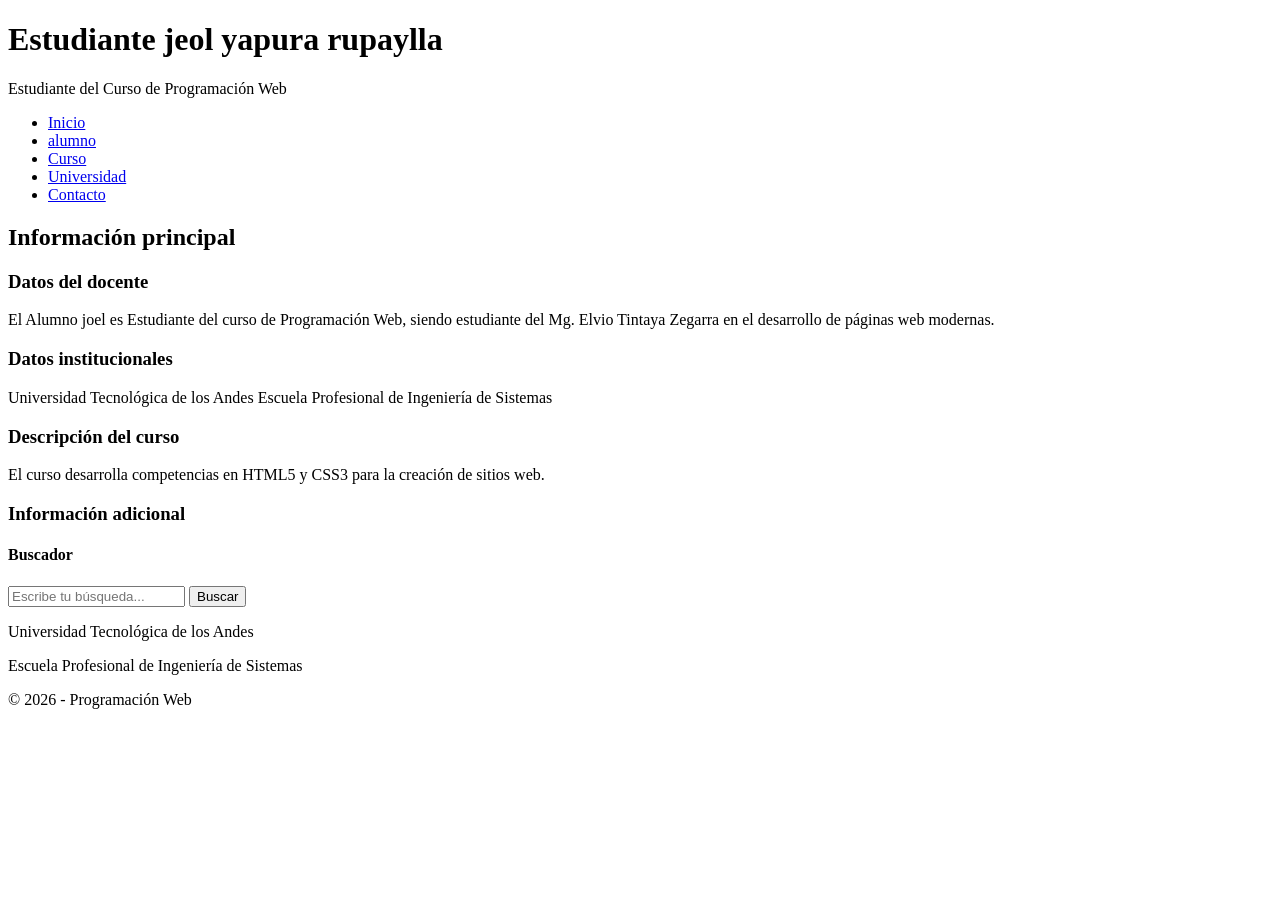
==== index.html @ 197ef209 "Create index.html" ====
<!DOCTYPE html>
<html lang="en">
<head>
    <meta charset="UTF-8">
    <meta name="viewport" content="width=device-width, initial-scale=1.0">
    <title>Aprendiendo CSS y HTML</title>
    <!-- VINCULA EL ARCHIVO CSS CON HTML  -->
    <LINK rel="stylesheet" href="Miniproyecto.css">
  
</head>
<body>
    <div class="contenedor1">
         <!--cabcera de la pagina web  -->
        <header>
                <h1>Estudiante jeol yapura rupaylla</h1>
                <p>Estudiante del Curso de Programación Web</p>
        </header>
        <nav>
            <ul>
                <li><a href="#inicio">Inicio</a></li>
                <li><a href="#Docente">alumno</a></li>
                <li><a href="#Curso">Curso</a></li>
                <li><a href="#Universidad">Universidad</a></li>
                <li><a href="#contacto">Contacto</a></li>
            </ul>
        </nav>

        <div class="contenido-central">
             <section>
                    <h2>Información principal</h2>
                <article>
                    <h3>Datos del docente</h3> 
                     <p>El Alumno joel es Estudiante del curso de Programación Web,  siendo estudiante del Mg. Elvio Tintaya Zegarra en el desarrollo de páginas web modernas.</p>
                </article>
                <article>
                    <h3>Datos institucionales</h3>
                    <p>Universidad Tecnológica de los Andes
                        Escuela Profesional de Ingeniería de Sistemas</p>
                </article>
                <article>
                    <h3>Descripción del curso</h3>
                    <p>El curso desarrolla competencias en HTML5 y CSS3 para la creación de sitios web.
                    </p>
                </article>
            </section>  
<aside>
    <h3>Información adicional</h3>
  <!-- buscardor formulario -->
<div class="buscador">
    <h4>Buscador</h4>
        <input type="text" placeholder="Escribe tu búsqueda...">
        <button type="submit">Buscar</button>
    </div>

    </aside>
</div>

<footer>
    <p>Universidad Tecnológica de los Andes</p>
    <p>Escuela Profesional de Ingeniería de Sistemas</p>
    <p>&copy; 2026 - Programación Web</p>
</footer>
</div>  
</body>
</html>
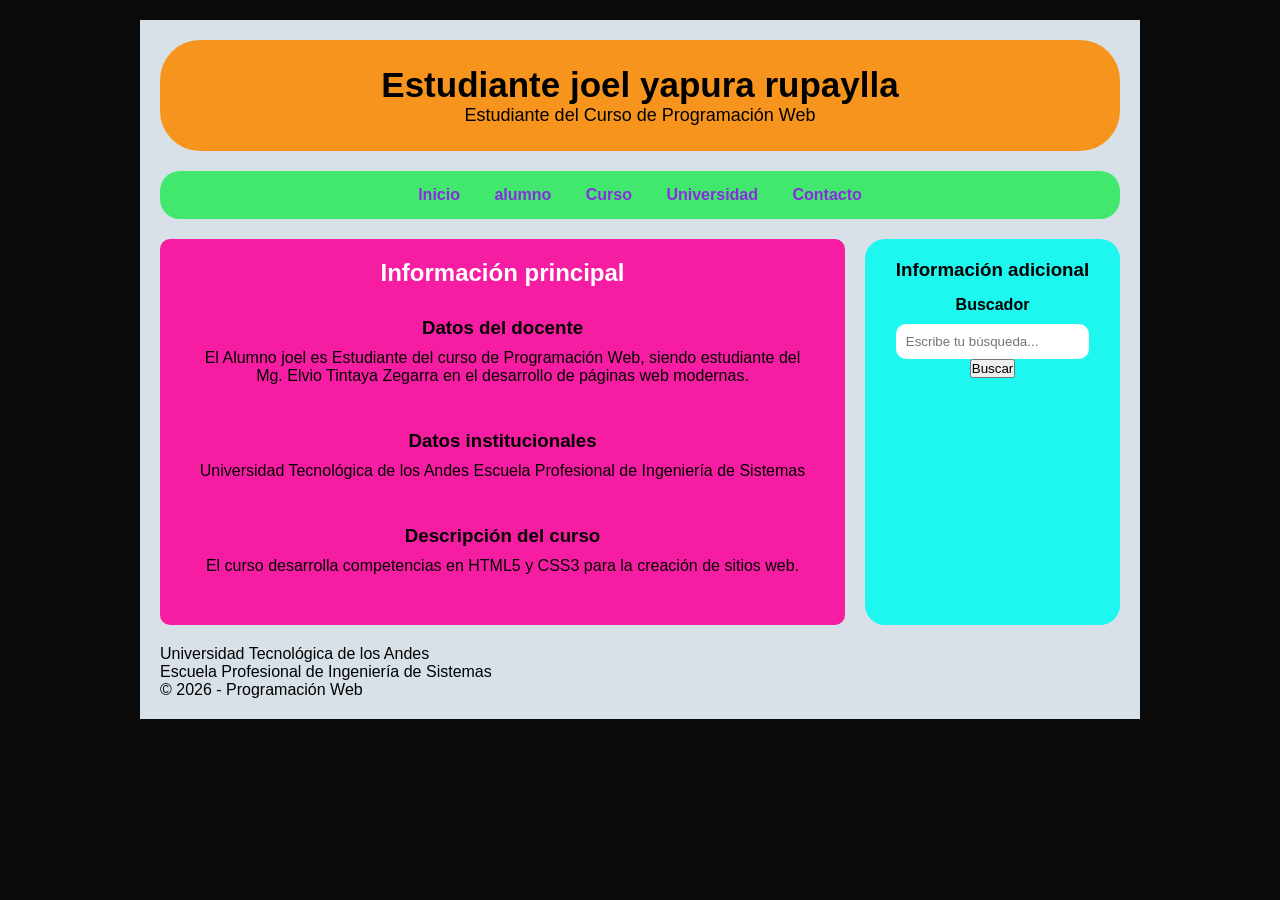
==== commit 08a757cc: "Update index.html" ====
--- a/index.html
+++ b/index.html
@@ -12,7 +12,7 @@
     <div class="contenedor1">
          <!--cabcera de la pagina web  -->
         <header>
-                <h1>Estudiante jeol yapura rupaylla</h1>
+                <h1>Estudiante joel yapura rupaylla</h1>
                 <p>Estudiante del Curso de Programación Web</p>
         </header>
         <nav>
--- a/Miniproyecto.css
+++ b/Miniproyecto.css
@@ -0,0 +1,117 @@
+* {
+    margin: 0;
+    padding: 0;
+    box-sizing: border-box;
+}
+body {
+    font-family: Arial, sans-serif;
+    background-color: #0b0b0b;
+    padding: 20px;
+}
+.contenedor1 {
+    background-color: #d9e1e8;
+    width: 90%;
+    max-width: 1000px;
+    margin: auto;
+    padding: 20px;
+}
+/* hearder*/
+
+header {
+    background-color: #f7941d;
+    text-align: center;
+    padding: 25px;
+    border-radius: 40px;
+    margin-bottom: 20px;
+}
+
+header h1 {
+        font-size: 35px;
+}
+header p {
+    font-size: 18px;
+   
+}
+
+/* nav */
+
+nav {
+    background-color: #41e86d;
+    padding: 15px;
+    border-radius: 20px;
+    margin-bottom: 20px;
+    text-align:center ;
+}
+nav ul {
+    list-style: none;
+}
+nav ul li {
+    display: inline-block;
+    margin: 0 15px;
+}
+
+nav ul li a {
+    text-decoration: none;
+    color: blueviolet;
+    font-weight: bold;
+}
+
+/* contenido principal   */
+
+.contenido-central {
+    display: flex;
+    gap: 20px;
+    margin-bottom: 20px;
+}
+
+
+section {
+    background-color: #f71da3;
+    flex: 3;
+    padding: 20px;
+    border-radius: 10px;
+}
+
+section h2 {
+    color: white;
+    text-align: center;
+    margin-bottom: 15px;
+}
+
+article {
+    background-color: #f71da3;
+    padding: 15px;
+    margin-bottom: 15px;
+    border-radius: 15px;
+    text-align: center;
+}
+article h3 {
+    margin-bottom: 10px;
+}
+
+/* aside */
+aside {
+    background-color: #1df7f0;
+    flex: 1;
+    padding: 20px;
+    border-radius: 20px;
+    text-align: center;
+}
+aside h3 {
+    margin-bottom: 15px;
+}
+/* buscador */
+.buscador {
+      margin-bottom: 20px;
+}
+
+.buscador h4   {
+    margin-bottom: 10px;
+}
+.buscador input{
+    width: 90%;
+    padding: 10px;
+    border: 1px solid #ccc;
+    border-radius: 10px;
+    border: none;
+}
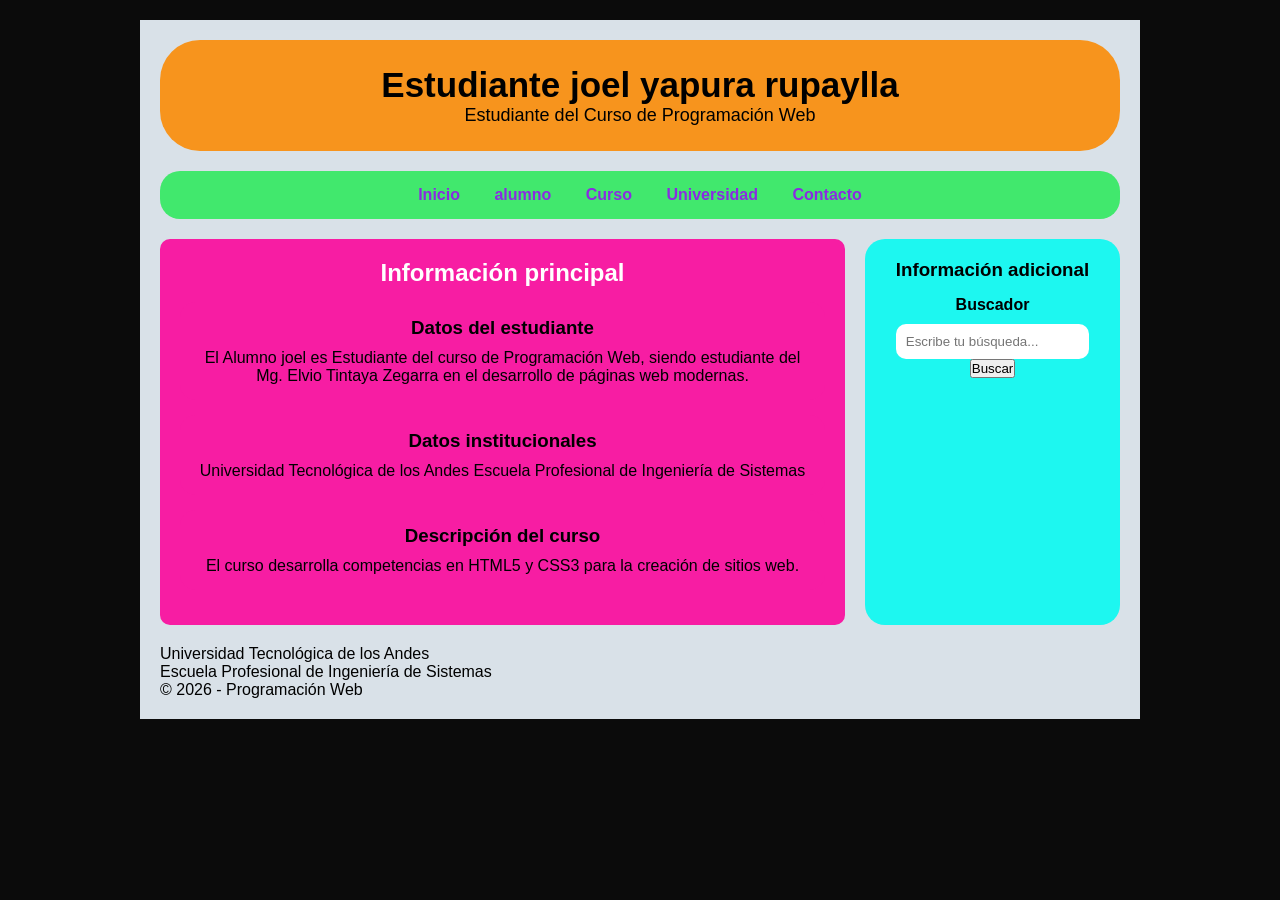
==== commit ae7e3f4c: "Update index.html" ====
--- a/index.html
+++ b/index.html
@@ -29,7 +29,7 @@
              <section>
                     <h2>Información principal</h2>
                 <article>
-                    <h3>Datos del docente</h3> 
+                    <h3>Datos del estudiante</h3> 
                      <p>El Alumno joel es Estudiante del curso de Programación Web,  siendo estudiante del Mg. Elvio Tintaya Zegarra en el desarrollo de páginas web modernas.</p>
                 </article>
                 <article>
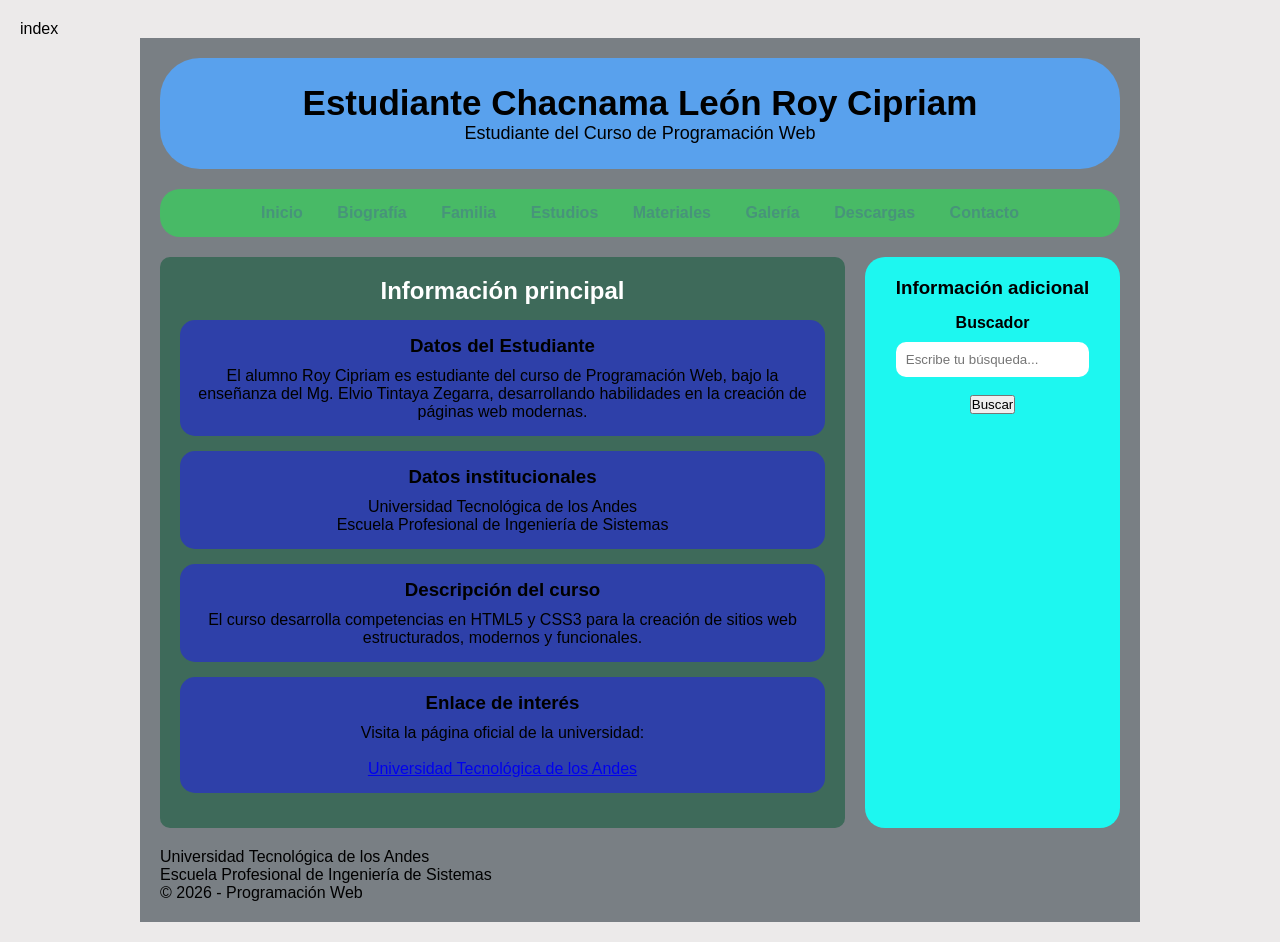
==== commit 74d8c607: "Add files via upload" ====
--- a/index.html
+++ b/index.html
@@ -1,65 +1,106 @@
-<!DOCTYPE html>
-<html lang="en">
-<head>
-    <meta charset="UTF-8">
-    <meta name="viewport" content="width=device-width, initial-scale=1.0">
-    <title>Aprendiendo CSS y HTML</title>
-    <!-- VINCULA EL ARCHIVO CSS CON HTML  -->
-    <LINK rel="stylesheet" href="Miniproyecto.css">
-  
-</head>
-<body>
-    <div class="contenedor1">
-         <!--cabcera de la pagina web  -->
-        <header>
-                <h1>Estudiante joel yapura rupaylla</h1>
-                <p>Estudiante del Curso de Programación Web</p>
-        </header>
-        <nav>
-            <ul>
-                <li><a href="#inicio">Inicio</a></li>
-                <li><a href="#Docente">alumno</a></li>
-                <li><a href="#Curso">Curso</a></li>
-                <li><a href="#Universidad">Universidad</a></li>
-                <li><a href="#contacto">Contacto</a></li>
-            </ul>
-        </nav>
-
-        <div class="contenido-central">
-             <section>
-                    <h2>Información principal</h2>
-                <article>
-                    <h3>Datos del estudiante</h3> 
-                     <p>El Alumno joel es Estudiante del curso de Programación Web,  siendo estudiante del Mg. Elvio Tintaya Zegarra en el desarrollo de páginas web modernas.</p>
-                </article>
-                <article>
-                    <h3>Datos institucionales</h3>
-                    <p>Universidad Tecnológica de los Andes
-                        Escuela Profesional de Ingeniería de Sistemas</p>
-                </article>
-                <article>
-                    <h3>Descripción del curso</h3>
-                    <p>El curso desarrolla competencias en HTML5 y CSS3 para la creación de sitios web.
-                    </p>
-                </article>
-            </section>  
-<aside>
-    <h3>Información adicional</h3>
-  <!-- buscardor formulario -->
-<div class="buscador">
-    <h4>Buscador</h4>
-        <input type="text" placeholder="Escribe tu búsqueda...">
-        <button type="submit">Buscar</button>
-    </div>
-
-    </aside>
-</div>
-
-<footer>
-    <p>Universidad Tecnológica de los Andes</p>
-    <p>Escuela Profesional de Ingeniería de Sistemas</p>
-    <p>&copy; 2026 - Programación Web</p>
-</footer>
-</div>  
-</body>
-</html>
+index
+<!DOCTYPE html>
+<html lang="es">
+<head>
+    <meta charset="UTF-8">
+    <meta name="viewport" content="width=device-width, initial-scale=1.0">
+    <title>Aprendiendo CSS y HTML</title>
+    
+    <!-- VINCULA EL ARCHIVO CSS -->
+    <link rel="stylesheet" href="Miniproyecto.css">
+</head>
+
+<body>
+    <div class="contenedor1">
+
+        <!-- CABECERA -->
+        <header>
+            <h1>Estudiante Chacnama León Roy Cipriam</h1>
+            <p>Estudiante del Curso de Programación Web</p>
+        </header>
+
+        <!-- MENÚ DE NAVEGACIÓN (ENLACES RELATIVOS) -->
+        <nav>
+            <ul>
+                <li><a href="index.html">Inicio</a></li>
+                <li><a href="biografia.html">Biografía</a></li>
+                <li><a href="familia.html">Familia</a></li>
+                <li><a href="estudios.html">Estudios</a></li>
+                <li><a href="materiales.html">Materiales</a></li>
+                <li><a href="galeria.html">Galería</a></li>
+                <li><a href="descargas.html">Descargas</a></li>
+                <li><a href="contacto.html">Contacto</a></li>
+            </ul>
+        </nav>
+
+        <!-- CONTENIDO PRINCIPAL -->
+        <div class="contenido-central">
+
+            <section>
+                <h2>Información principal</h2>
+
+                <article>
+                    <h3>Datos del Estudiante</h3>
+                    <p>
+                        El alumno Roy Cipriam es estudiante del curso de Programación Web, 
+                        bajo la enseñanza del Mg. Elvio Tintaya Zegarra, desarrollando 
+                        habilidades en la creación de páginas web modernas.
+                    </p>
+                </article>
+
+                <article>
+                    <h3>Datos institucionales</h3>
+                    <p>
+                        Universidad Tecnológica de los Andes <br>
+                        Escuela Profesional de Ingeniería de Sistemas
+                    </p>
+                </article>
+
+                <article>
+                    <h3>Descripción del curso</h3>
+                    <p>
+                        El curso desarrolla competencias en HTML5 y CSS3 para la 
+                        creación de sitios web estructurados, modernos y funcionales.
+                    </p>
+                </article>
+
+                <!-- ENLACE ABSOLUTO (REQUISITO) -->
+                <article>
+                    <h3>Enlace de interés</h3>
+                    <p>
+                        Visita la página oficial de la universidad:
+                        <br><br>
+                        <a href="https://www.utea.edu.pe" target="_blank">
+                            Universidad Tecnológica de los Andes
+                        </a>
+                    </p>
+                </article>
+
+            </section>
+
+            <!-- ASIDE -->
+            <aside>
+                <h3>Información adicional</h3>
+
+                <!-- BUSCADOR -->
+                <div class="buscador">
+                    <h4>Buscador</h4>
+                    <input type="text" placeholder="Escribe tu búsqueda...">
+                    <br><br>
+                    <button type="submit">Buscar</button>
+                </div>
+
+            </aside>
+
+        </div>
+
+        <!-- PIE DE PÁGINA -->
+        <footer>
+            <p>Universidad Tecnológica de los Andes</p>
+            <p>Escuela Profesional de Ingeniería de Sistemas</p>
+            <p>&copy; 2026 - Programación Web</p>
+        </footer>
+
+    </div>
+</body>
+</html>
--- a/Miniproyecto.css
+++ b/Miniproyecto.css
@@ -1,117 +1,117 @@
-* {
-    margin: 0;
-    padding: 0;
-    box-sizing: border-box;
-}
-body {
-    font-family: Arial, sans-serif;
-    background-color: #0b0b0b;
-    padding: 20px;
-}
-.contenedor1 {
-    background-color: #d9e1e8;
-    width: 90%;
-    max-width: 1000px;
-    margin: auto;
-    padding: 20px;
-}
-/* hearder*/
-
-header {
-    background-color: #f7941d;
-    text-align: center;
-    padding: 25px;
-    border-radius: 40px;
-    margin-bottom: 20px;
-}
-
-header h1 {
-        font-size: 35px;
-}
-header p {
-    font-size: 18px;
-   
-}
-
-/* nav */
-
-nav {
-    background-color: #41e86d;
-    padding: 15px;
-    border-radius: 20px;
-    margin-bottom: 20px;
-    text-align:center ;
-}
-nav ul {
-    list-style: none;
-}
-nav ul li {
-    display: inline-block;
-    margin: 0 15px;
-}
-
-nav ul li a {
-    text-decoration: none;
-    color: blueviolet;
-    font-weight: bold;
-}
-
-/* contenido principal   */
-
-.contenido-central {
-    display: flex;
-    gap: 20px;
-    margin-bottom: 20px;
-}
-
-
-section {
-    background-color: #f71da3;
-    flex: 3;
-    padding: 20px;
-    border-radius: 10px;
-}
-
-section h2 {
-    color: white;
-    text-align: center;
-    margin-bottom: 15px;
-}
-
-article {
-    background-color: #f71da3;
-    padding: 15px;
-    margin-bottom: 15px;
-    border-radius: 15px;
-    text-align: center;
-}
-article h3 {
-    margin-bottom: 10px;
-}
-
-/* aside */
-aside {
-    background-color: #1df7f0;
-    flex: 1;
-    padding: 20px;
-    border-radius: 20px;
-    text-align: center;
-}
-aside h3 {
-    margin-bottom: 15px;
-}
-/* buscador */
-.buscador {
-      margin-bottom: 20px;
-}
-
-.buscador h4   {
-    margin-bottom: 10px;
-}
-.buscador input{
-    width: 90%;
-    padding: 10px;
-    border: 1px solid #ccc;
-    border-radius: 10px;
-    border: none;
-}
+* {
+    margin: 0;
+    padding: 0;
+    box-sizing: border-box;
+}
+body {
+    font-family: Arial, sans-serif;
+    background-color: #eceaea;
+    padding: 20px;
+}
+.contenedor1 {
+    background-color: #797f84;
+    width: 90%;
+    max-width: 1000px;
+    margin: auto;
+    padding: 20px;
+}
+/* hearder*/
+
+header {
+    background-color: #59a1ed;
+    text-align: center;
+    padding: 25px;
+    border-radius: 40px;
+    margin-bottom: 20px;
+}
+
+header h1 {
+        font-size: 35px;
+}
+header p {
+    font-size: 18px;
+   
+}
+
+/* nav */
+
+nav {
+    background-color: #48ba66;
+    padding: 15px;
+    border-radius: 20px;
+    margin-bottom: 20px;
+    text-align:center ;
+}
+nav ul {
+    list-style: none;
+}
+nav ul li {
+    display: inline-block;
+    margin: 0 15px;
+}
+
+nav ul li a {
+    text-decoration: none;
+    color: rgb(71, 148, 122);
+    font-weight: bold;
+}
+
+/* contenido principal   */
+
+.contenido-central {
+    display: flex;
+    gap: 20px;
+    margin-bottom: 20px;
+}
+
+
+section {
+    background-color: #3e6a5a;
+    flex: 3;
+    padding: 20px;
+    border-radius: 10px;
+}
+
+section h2 {
+    color: white;
+    text-align: center;
+    margin-bottom: 15px;
+}
+
+article {
+    background-color: #2e40a9;
+    padding: 15px;
+    margin-bottom: 15px;
+    border-radius: 15px;
+    text-align: center;
+}
+article h3 {
+    margin-bottom: 10px;
+}
+
+/* aside */
+aside {
+    background-color: #1df7f0;
+    flex: 1;
+    padding: 20px;
+    border-radius: 20px;
+    text-align: center;
+}
+aside h3 {
+    margin-bottom: 15px;
+}
+/* buscador */
+.buscador {
+      margin-bottom: 20px;
+}
+
+.buscador h4   {
+    margin-bottom: 10px;
+}
+.buscador input{
+    width: 90%;
+    padding: 10px;
+    border: 1px solid #101ff3;
+    border-radius: 10px;
+    border: none;
+}
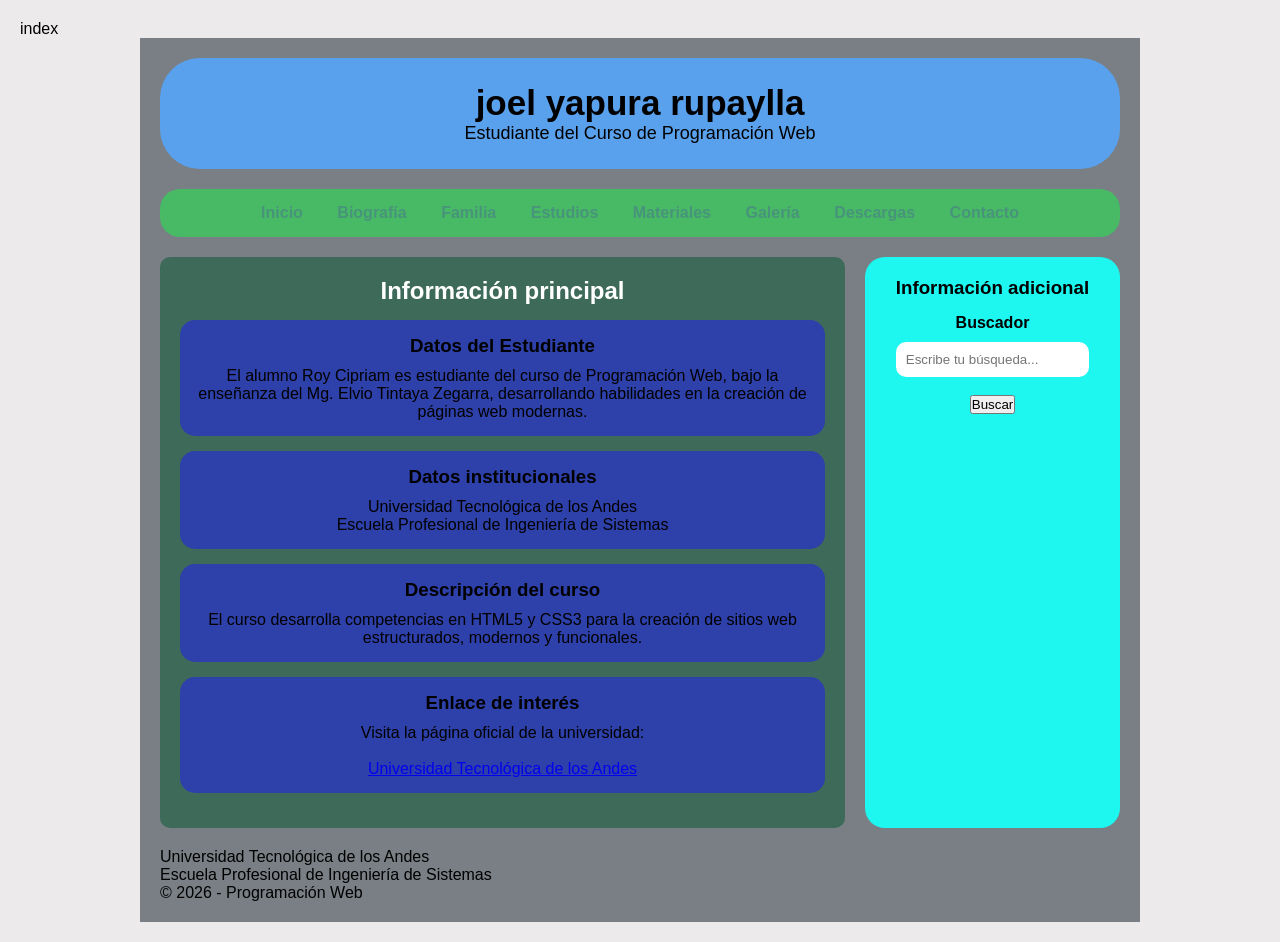
==== commit bc0c7c3d: "Update index.html" ====
--- a/index.html
+++ b/index.html
@@ -15,7 +15,7 @@
 
         <!-- CABECERA -->
         <header>
-            <h1>Estudiante Chacnama León Roy Cipriam</h1>
+            <h1>joel yapura rupaylla</h1>
             <p>Estudiante del Curso de Programación Web</p>
         </header>
 
@@ -103,4 +103,4 @@
 
     </div>
 </body>
-</html>+</html>
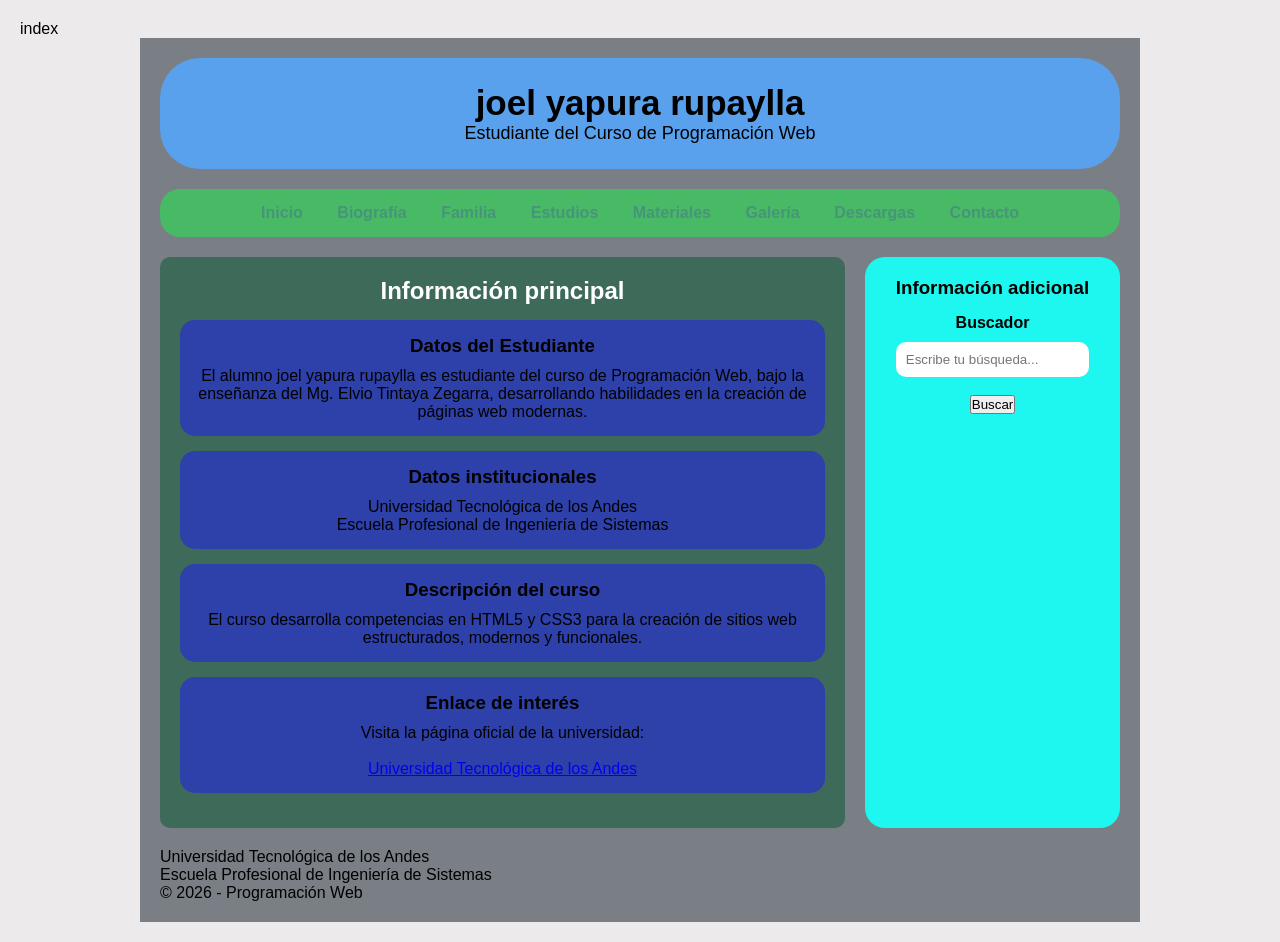
==== commit 36002e23: "Update index.html" ====
--- a/index.html
+++ b/index.html
@@ -42,7 +42,7 @@
                 <article>
                     <h3>Datos del Estudiante</h3>
                     <p>
-                        El alumno Roy Cipriam es estudiante del curso de Programación Web, 
+                        El alumno joel yapura rupaylla es estudiante del curso de Programación Web, 
                         bajo la enseñanza del Mg. Elvio Tintaya Zegarra, desarrollando 
                         habilidades en la creación de páginas web modernas.
                     </p>
